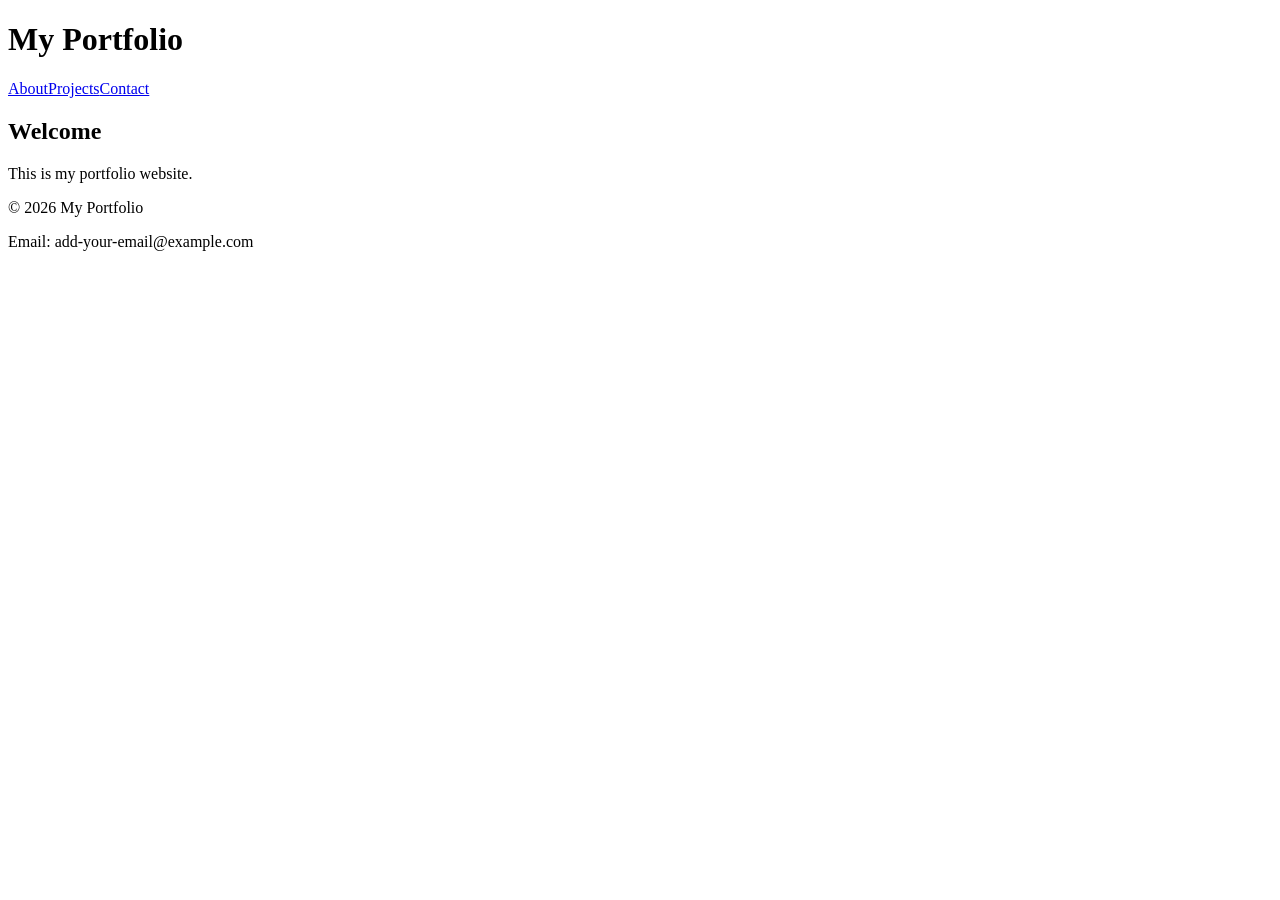
==== P10/index.html @ 9070fdef "Add P10/index.html" ====
<!DOCTYPE html>
<html lang="en">
<head>
<meta charset="UTF-8">
<meta name="viewport" content="width=device-width, initial-scale=1.0">
<title>Portfolio Header and Footer with Flexbox</title>
<link rel="stylesheet" href="style.css">
</head>
<body>
<header><h1>My Portfolio</h1><nav><a href="#about">About</a><a href="#projects">Projects</a><a href="#contact">Contact</a></nav></header><main><h2>Welcome</h2><p>This is my portfolio website.</p></main><footer><p>© 2026 My Portfolio</p><p>Email: add-your-email@example.com</p></footer>
</body>
</html>
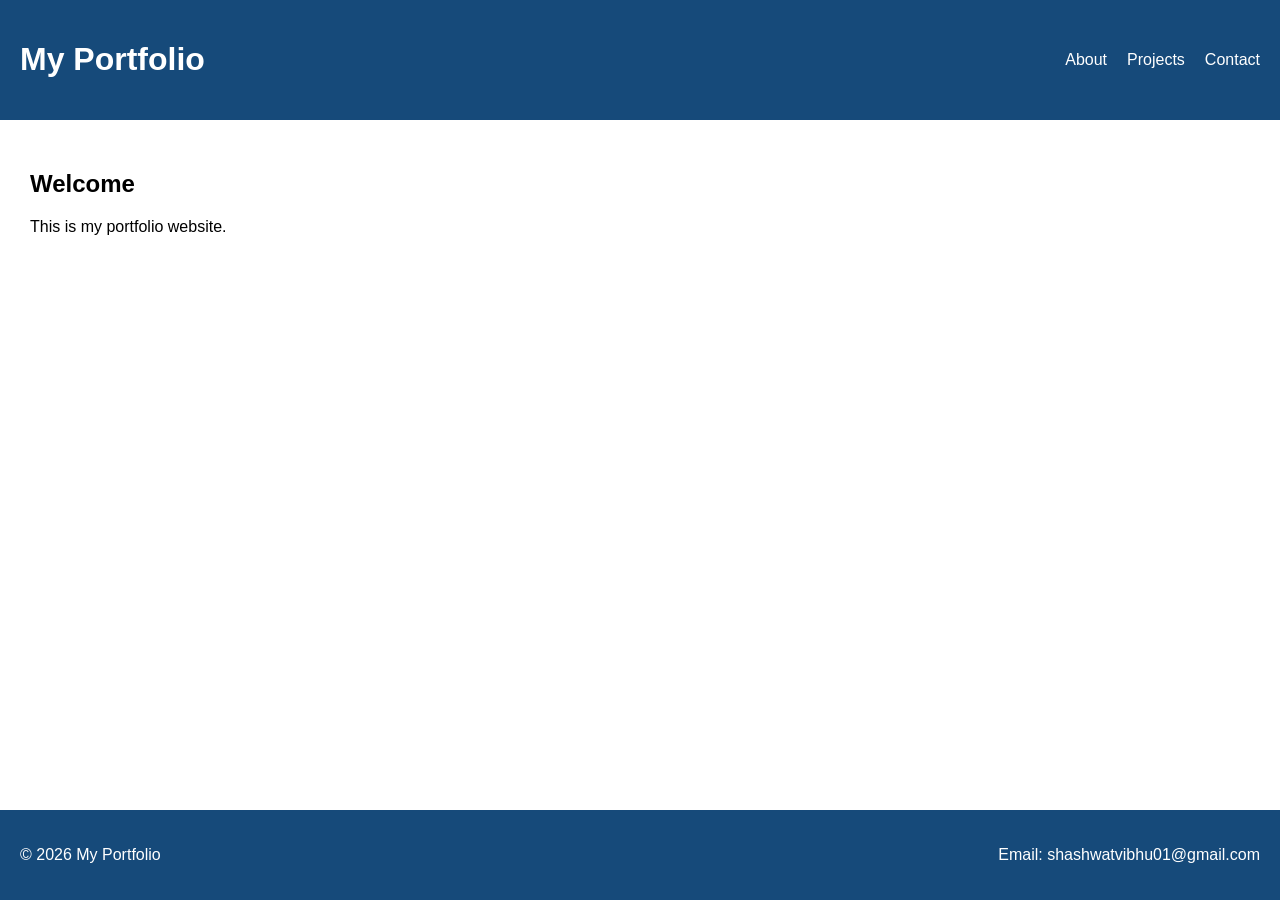
==== commit 9cd2df3b: "Refactor HTML structure and update email address Updated email address in the footer and formatted H" ====
--- a/P10/index.html
+++ b/P10/index.html
@@ -7,6 +7,16 @@
 <link rel="stylesheet" href="style.css">
 </head>
 <body>
-<header><h1>My Portfolio</h1><nav><a href="#about">About</a><a href="#projects">Projects</a><a href="#contact">Contact</a></nav></header><main><h2>Welcome</h2><p>This is my portfolio website.</p></main><footer><p>© 2026 My Portfolio</p><p>Email: add-your-email@example.com</p></footer>
+<header><h1>My Portfolio</h1><nav><a href="#about">About</a>
+  <a href="#projects">Projects</a><a href="#contact">Contact</a>
+</nav>
+</header>
+  <main>
+    <h2>Welcome</h2>
+    <p>This is my portfolio website.</p>
+  </main>
+  <footer>
+    <p>© 2026 My Portfolio</p>
+  <p>Email: shashwatvibhu01@gmail.com</p></footer>
 </body>
-</html>+</html>
--- a/P10/style.css
+++ b/P10/style.css
@@ -0,0 +1 @@
+*{box-sizing:border-box}body{margin:0;min-height:100vh;display:flex;flex-direction:column;font-family:Arial,sans-serif}header,footer{display:flex;justify-content:space-between;align-items:center;flex-wrap:wrap;gap:20px;padding:20px;background:#164a7a;color:white}nav{display:flex;gap:20px;flex-wrap:wrap}nav a{color:white;text-decoration:none}main{flex:1;padding:30px}@media(max-width:600px){header,footer{flex-direction:column;align-items:flex-start}}
